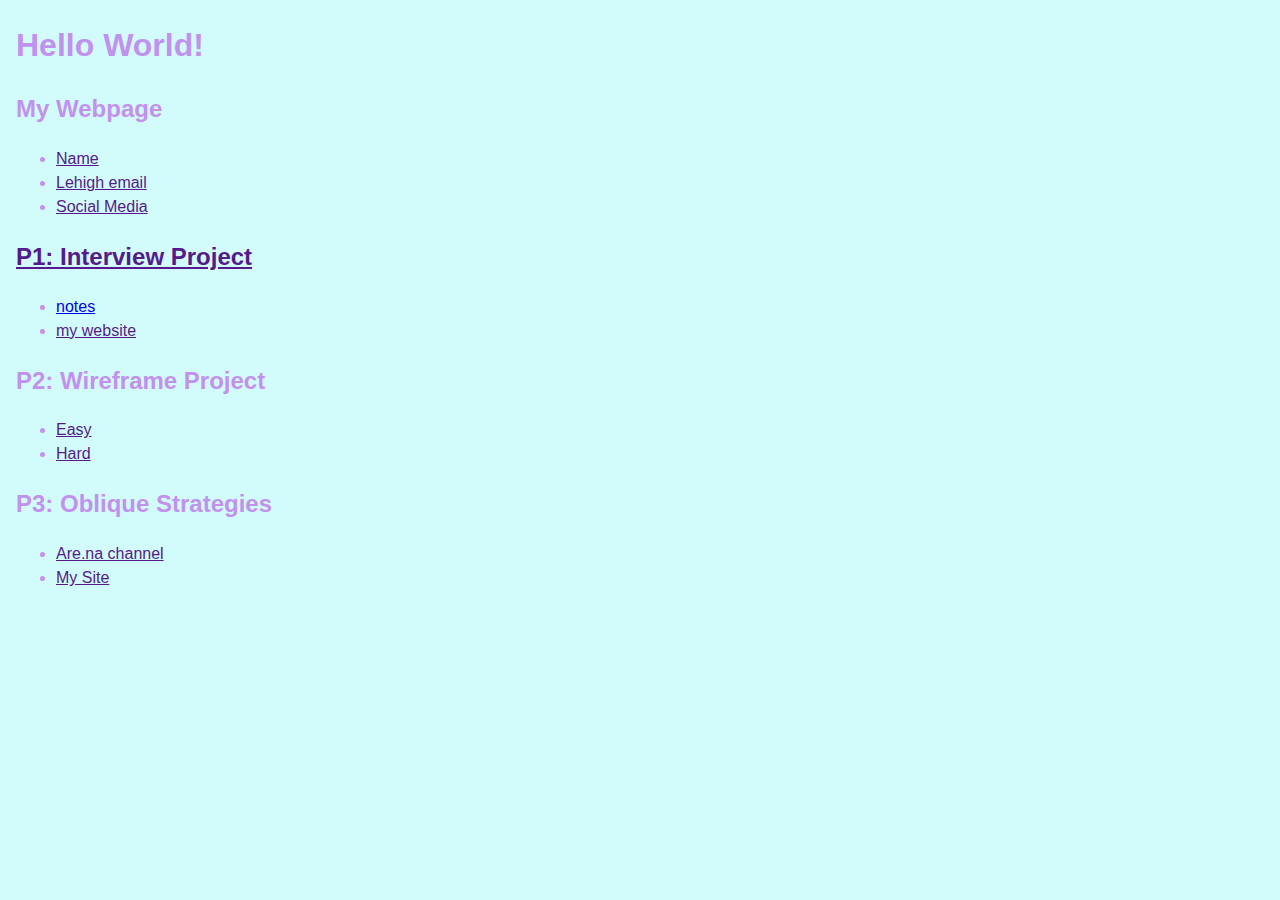
==== index.html @ 28f8fcd0 "a" ====
<!DOCTYPE html>
<html >
<head>
    <meta charset="UTF-8"> 
    <title>Your Title Here</title>
    <link rel="stylesheet" href="css/style.css">
    <meta name="INDEX" content="INDEX,FOLLOW">
    <meta name="description" content="Lehigh University DES 070 Web Design I">
    <meta name="viewport" content="width=device-width, initial-scale=1">
    <link rel="shortcut icon" href="favicon.ico" type="image/x-icon">
    <link rel="icon" href="favicon.ico" type="image/x-icon">
</head>

<body>

    <h1>Hello World!</h1>

    <!--this can be where you put your content-->

    <h2>My Webpage</h2>
    <ul>
        <li><a href="">Name</a></li>
        <li><a href="">Lehigh email </a></li>
        <li><a href="">Social Media</li>
    </ul>

    <h2>P1: Interview Project</h2>
    <ul>
        <li><a href="notes.html">notes</a></li>
        <li><a href="">my website</a></li>
    </ul>

    <h2>P2: Wireframe Project</h2>
    <ul>
        <li><a href="">Easy</a></li>
        <li><a href="">Hard</a></li>
    </ul>
    

    <h2>P3: Oblique Strategies</h2>
    <ul>
        <li><a href="">Are.na channel</a></li>
        <li><a href="">My Site</a></li>
    </ul>
</body>
</html>
---- css/style.css ----
html {
  box-sizing: border-box;
  font-size: 16px;
}

*, *:before, *:after {
  box-sizing: inherit;
}

/* adjust typography defaults */
body {
  margin: 1rem;
  font-family: sans-serif;
  line-height: 1.5;
  color:#C291EE;
  background-color:#D2FCFB;
}

/* images and videos max out at full width */
img,
video {
  height: auto;
  max-width: 100%;
}
}
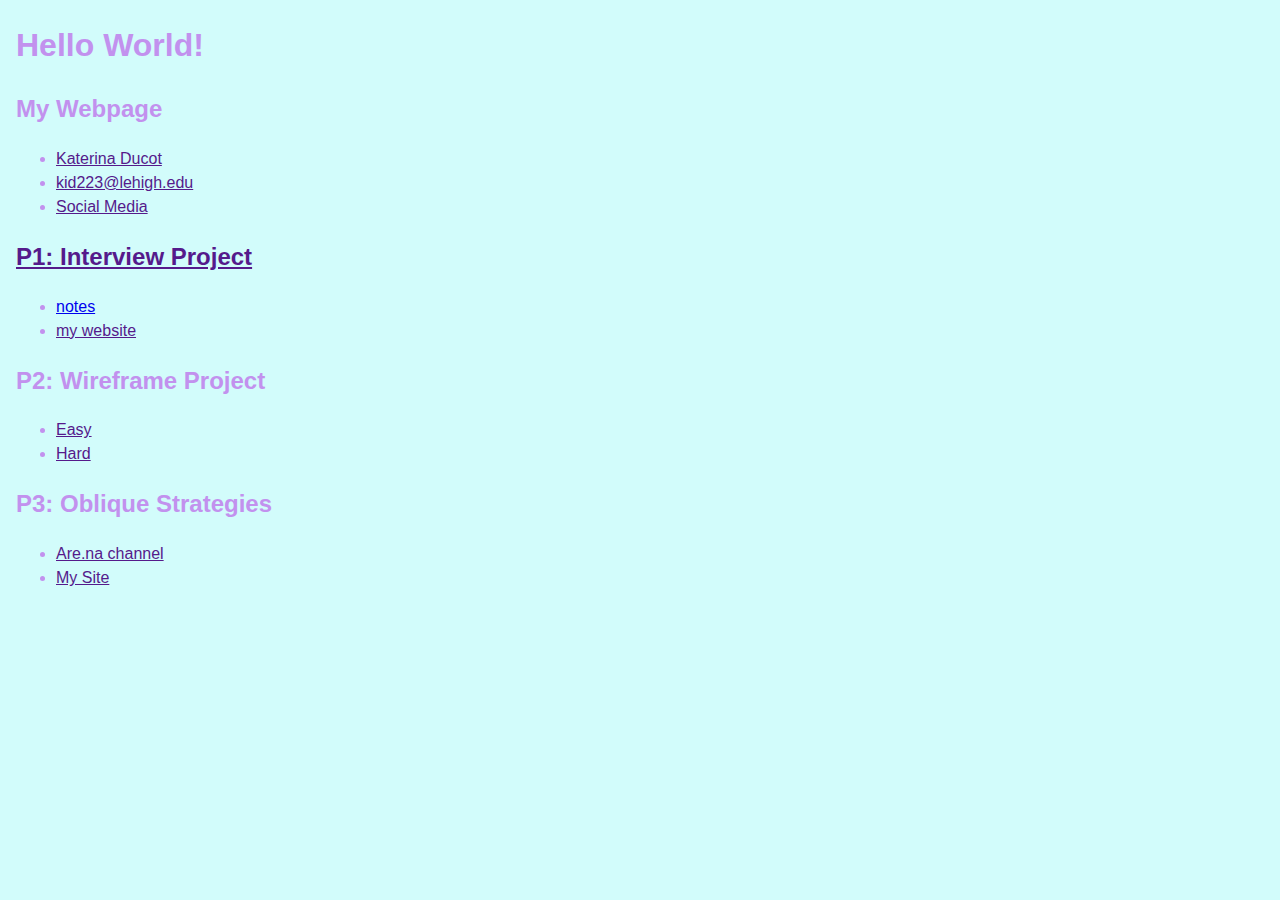
==== commit 992c42e4: "Update index.html" ====
--- a/index.html
+++ b/index.html
@@ -19,8 +19,8 @@
 
     <h2>My Webpage</h2>
     <ul>
-        <li><a href="">Name</a></li>
-        <li><a href="">Lehigh email </a></li>
+        <li><a href="">Katerina Ducot</a></li>
+        <li><a href="">kid223@lehigh.edu </a></li>
         <li><a href="">Social Media</li>
     </ul>
 
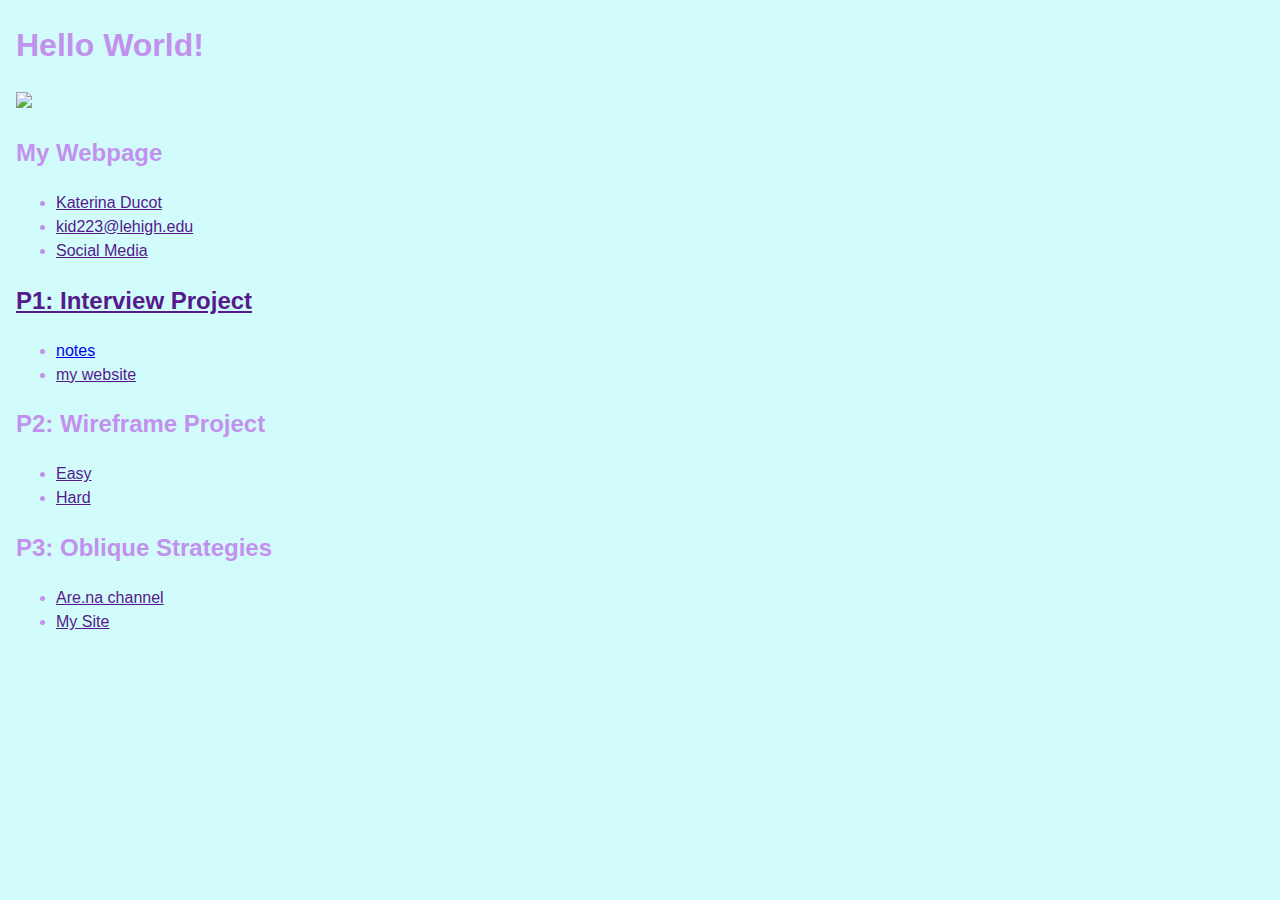
==== commit d1a4143e: "a" ====
--- a/index.html
+++ b/index.html
@@ -15,8 +15,9 @@
 
     <h1>Hello World!</h1>
 
+    <img src="https://i.pinimg.com/originals/f3/6d/27/f36d2783ac3099cde493066550b64f8b.jpg"width="200">
+    
     <!--this can be where you put your content-->
-
     <h2>My Webpage</h2>
     <ul>
         <li><a href="">Katerina Ducot</a></li>
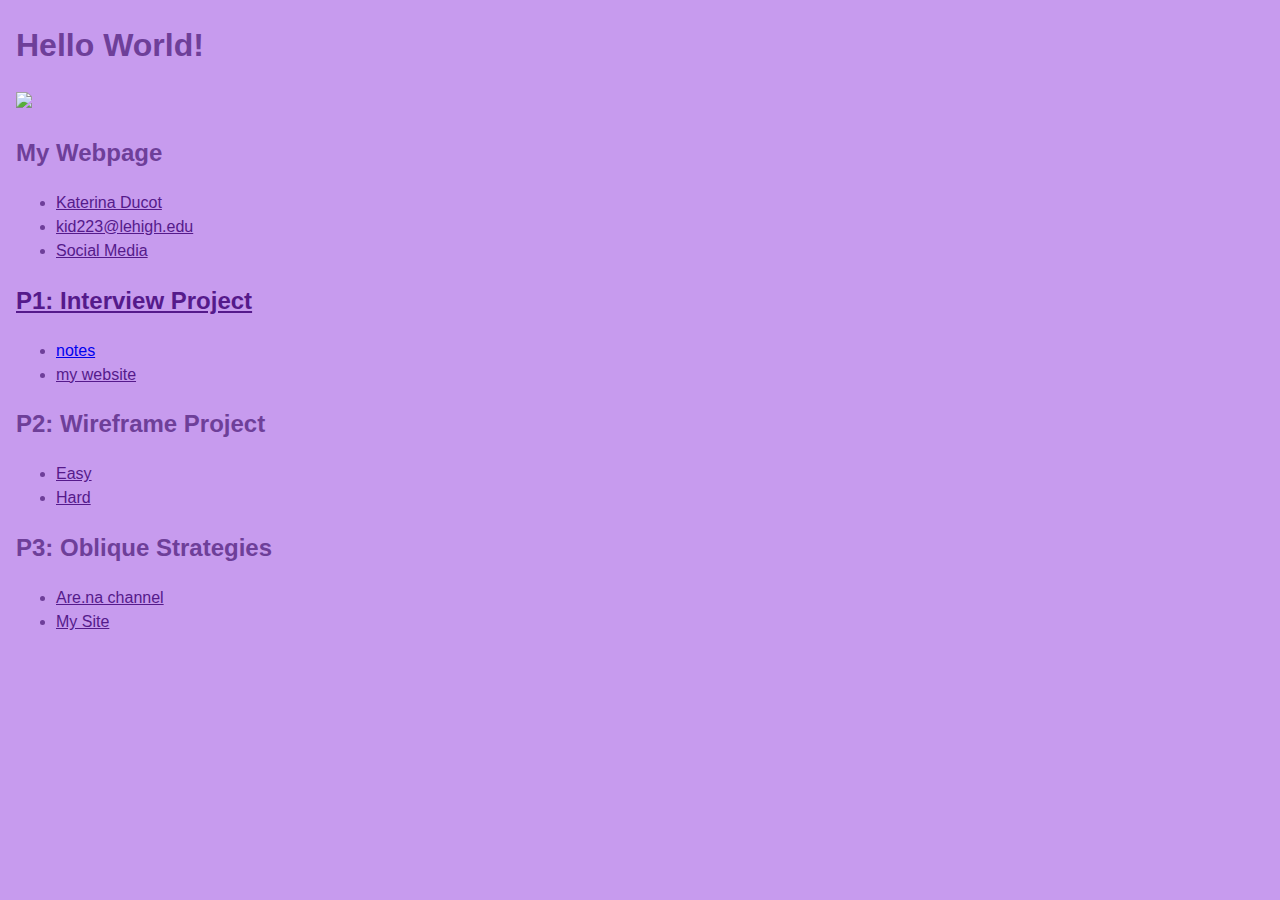
==== commit 130d5c5e: "Update index.html" ====
--- a/index.html
+++ b/index.html
@@ -2,7 +2,7 @@
 <html >
 <head>
     <meta charset="UTF-8"> 
-    <title>Your Title Here</title>
+    <title>Katerina's Webpage</title>
     <link rel="stylesheet" href="css/style.css">
     <meta name="INDEX" content="INDEX,FOLLOW">
     <meta name="description" content="Lehigh University DES 070 Web Design I">
--- a/css/style.css
+++ b/css/style.css
@@ -12,8 +12,8 @@
   margin: 1rem;
   font-family: sans-serif;
   line-height: 1.5;
-  color:#C291EE;
-  background-color:#D2FCFB;
+  color:#6E3F99;
+  background-color:#C79BEE;
 }
 
 /* images and videos max out at full width */
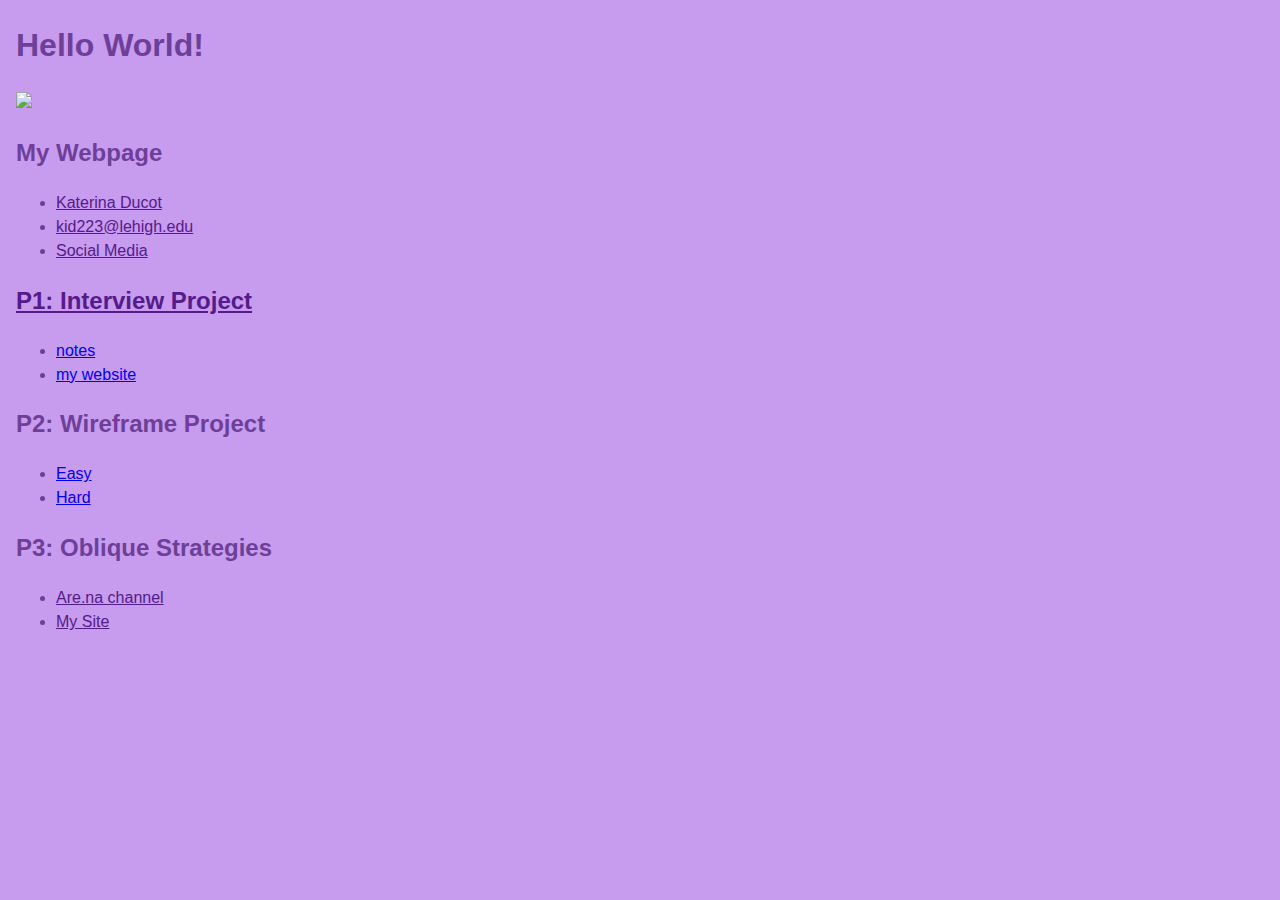
==== commit 8093d1d8: "Update index.html" ====
--- a/index.html
+++ b/index.html
@@ -28,13 +28,13 @@
     <h2>P1: Interview Project</h2>
     <ul>
         <li><a href="notes.html">notes</a></li>
-        <li><a href="">my website</a></li>
+        <li><a href="https://katerinaducot.github.io/Web-Design/Interview/">my website</a></li>
     </ul>
 
     <h2>P2: Wireframe Project</h2>
     <ul>
-        <li><a href="">Easy</a></li>
-        <li><a href="">Hard</a></li>
+        <li><a href="https://katerinaducot.github.io/Web-Design/EasyWireframe/">Easy</a></li>
+        <li><a href="https://katerinaducot.github.io/Web-Design/HardWireframe/">Hard</a></li>
     </ul>
     
 
